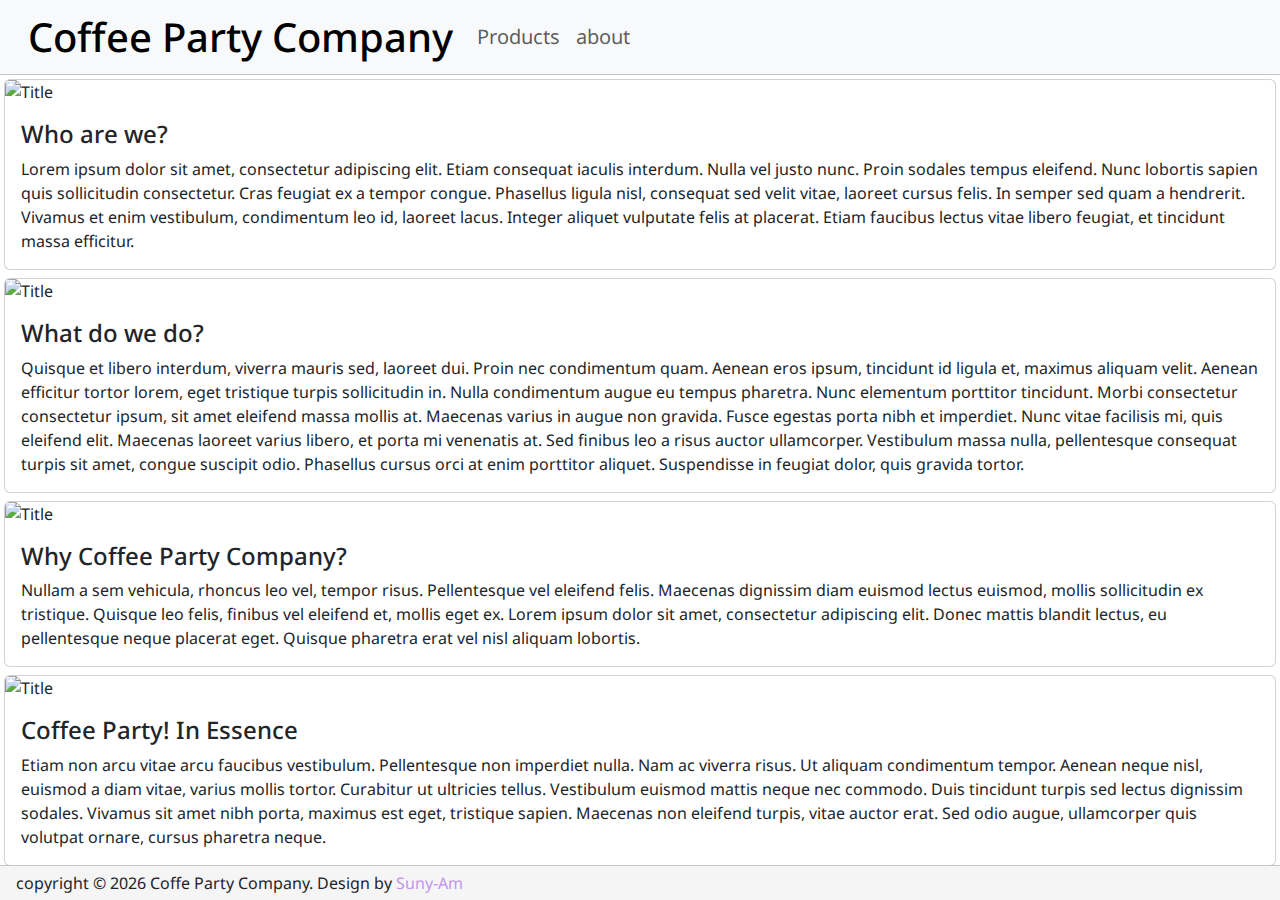
==== index.html @ 574a37c1 "Intial Create" ====
<!doctype html>
<html lang="en">

<head>
  <meta charset="UTF-8" />
  <link rel="icon" type="image/svg+xml" href="https://upload.wikimedia.org/wikipedia/commons/thumb/b/b1/Kafo.svg/107px-Kafo.svg.png" />
  <meta name="viewport" content="width=device-width, initial-scale=1.0" />
  <title>Coffe Party Company</title>
  <link rel="stylesheet" href="style.css">
  <link rel="stylesheet" href="bootstrap.min.css">
</head>

<body>
  <div id="app">
    <div class="card m-1">
      <img class="card-img-top" src="https://upload.wikimedia.org/wikipedia/commons/thumb/1/1f/Brown_cup_of_coffee.jpg/800px-Brown_cup_of_coffee.jpg?20080518142855" alt="Title" />
      <div class="card-body">
        <h4 class="card-title">Who are we?</h4>
        <p class="card-text">Lorem ipsum dolor sit amet, consectetur adipiscing elit. Etiam consequat iaculis interdum. Nulla vel justo nunc. Proin sodales tempus eleifend. Nunc lobortis sapien quis sollicitudin consectetur. Cras feugiat ex a tempor congue. Phasellus ligula nisl, consequat sed velit vitae, laoreet cursus felis. In semper sed quam a hendrerit. Vivamus et enim vestibulum, condimentum leo id, laoreet lacus. Integer aliquet vulputate felis at placerat. Etiam faucibus lectus vitae libero feugiat, et tincidunt massa efficitur. </p>
      </div>
    </div>
    <div class="card m-1">
      <img class="card-img-top" src="https://upload.wikimedia.org/wikipedia/commons/thumb/c/c9/Espresso_macchiato_Chiang_Mai.JPG/518px-Espresso_macchiato_Chiang_Mai.JPG?20120524142757" alt="Title" />
      <div class="card-body">
        <h4 class="card-title">What do we do?</h4>
        <p class="card-text">Quisque et libero interdum, viverra mauris sed, laoreet dui. Proin nec condimentum quam. Aenean eros ipsum, tincidunt id ligula et, maximus aliquam velit. Aenean efficitur tortor lorem, eget tristique turpis sollicitudin in. Nulla condimentum augue eu tempus pharetra. Nunc elementum porttitor tincidunt. Morbi consectetur consectetur ipsum, sit amet eleifend massa mollis at. Maecenas varius in augue non gravida. Fusce egestas porta nibh et imperdiet. Nunc vitae facilisis mi, quis eleifend elit. Maecenas laoreet varius libero, et porta mi venenatis at. Sed finibus leo a risus auctor ullamcorper. Vestibulum massa nulla, pellentesque consequat turpis sit amet, congue suscipit odio. Phasellus cursus orci at enim porttitor aliquet. Suspendisse in feugiat dolor, quis gravida tortor. </p>
      </div>
    </div>
    <div class="card m-1">
      <img class="card-img-top" src="https://upload.wikimedia.org/wikipedia/commons/thumb/e/e8/Kaffee_mit_sahne.jpg/764px-Kaffee_mit_sahne.jpg?20070414151826" alt="Title" />
      <div class="card-body">
        <h4 class="card-title">Why Coffee Party Company?</h4>
        <p class="card-text">Nullam a sem vehicula, rhoncus leo vel, tempor risus. Pellentesque vel eleifend felis. Maecenas dignissim diam euismod lectus euismod, mollis sollicitudin ex tristique. Quisque leo felis, finibus vel eleifend et, mollis eget ex. Lorem ipsum dolor sit amet, consectetur adipiscing elit. Donec mattis blandit lectus, eu pellentesque neque placerat eget. Quisque pharetra erat vel nisl aliquam lobortis. </p>
      </div>
    </div>
    <div class="card m-1">
      <img class="card-img-top" src="https://upload.wikimedia.org/wikipedia/commons/thumb/f/f7/Un_cortado.jpg/800px-Un_cortado.jpg?20071019190903" alt="Title" />
      <div class="card-body">
        <h4 class="card-title">Coffee Party! In Essence</h4>
        <p class="card-text">Etiam non arcu vitae arcu faucibus vestibulum. Pellentesque non imperdiet nulla. Nam ac viverra risus. Ut aliquam condimentum tempor. Aenean neque nisl, euismod a diam vitae, varius mollis tortor. Curabitur ut ultricies tellus. Vestibulum euismod mattis neque nec commodo. Duis tincidunt turpis sed lectus dignissim sodales. Vivamus sit amet nibh porta, maximus est eget, tristique sapien. Maecenas non eleifend turpis, vitae auctor erat. Sed odio augue, ullamcorper quis volutpat ornare, cursus pharetra neque. </p>
      </div>
    </div>
    <footer class="fixed-bottom"></footer>
  </div>
  <script src="main.js"></script>
</body>

</html>
---- style.css ----
@import url("https://fonts.googleapis.com/css2?family=Noto+Sans:ital,wght@0,100..900;1,100..900&display=swap");
#app {
  font-family: "Noto sans";
  display: flex;
  flex-flow: column;
  margin: 0;
  padding: 0;
  width: 100vw;
  height: 100vh;
  overflow-x: hidden;
}

.card-img-top {
  max-width: 200px;
  height: auto;
}

.card-title {
  color: rgb(99, 54, 141);
}

a {
  transition: color 1s;
}

a:hover {
  transition: color 500ms;
  color: rgb(99, 54, 141);
}

@media screen and (max-width: 900px) {
  #search-form {
    display: none;
  }
}
.party-package-info .card-img-top {
  max-height: 75px;
  max-width: 75px;
}

#coffee-machine-table img {
  max-width: 50px;
  max-height: 50px;
}

.contact-info-box .card-img-top {
  max-height: 100px;
  max-width: 100px;
}

nav {
  border-bottom: 1px solid rgb(204, 194, 204);
}
nav .nav-item {
  font-size: 20px;
}
nav .container {
  margin: 0;
}
nav .container .navbar-brand {
  justify-content: center;
  align-items: center;
}
nav .container .navbar-brand h1 {
  margin: 0 0 0 1rem;
  padding: 0;
}
@media screen and (max-width: 500px) {
  nav .container .navbar-brand h1 {
    display: none;
  }
}
nav .container .navbar-brand img {
  max-height: 75px;
  margin: 0 auto;
}

@media screen and (max-width: 500px) {
  footer {
    font-size: 10px;
  }
}
footer {
  border-top: 1px solid rgb(204, 194, 204);
  background-color: rgb(245, 245, 245);
  height: 35px;
  display: flex;
  justify-content: flex-start;
  align-items: center;
}
footer span {
  margin: 1rem;
}
footer span a {
  text-decoration: none;
  color: rgb(194, 149, 236);
}

/*# sourceMappingURL=style.css.map */
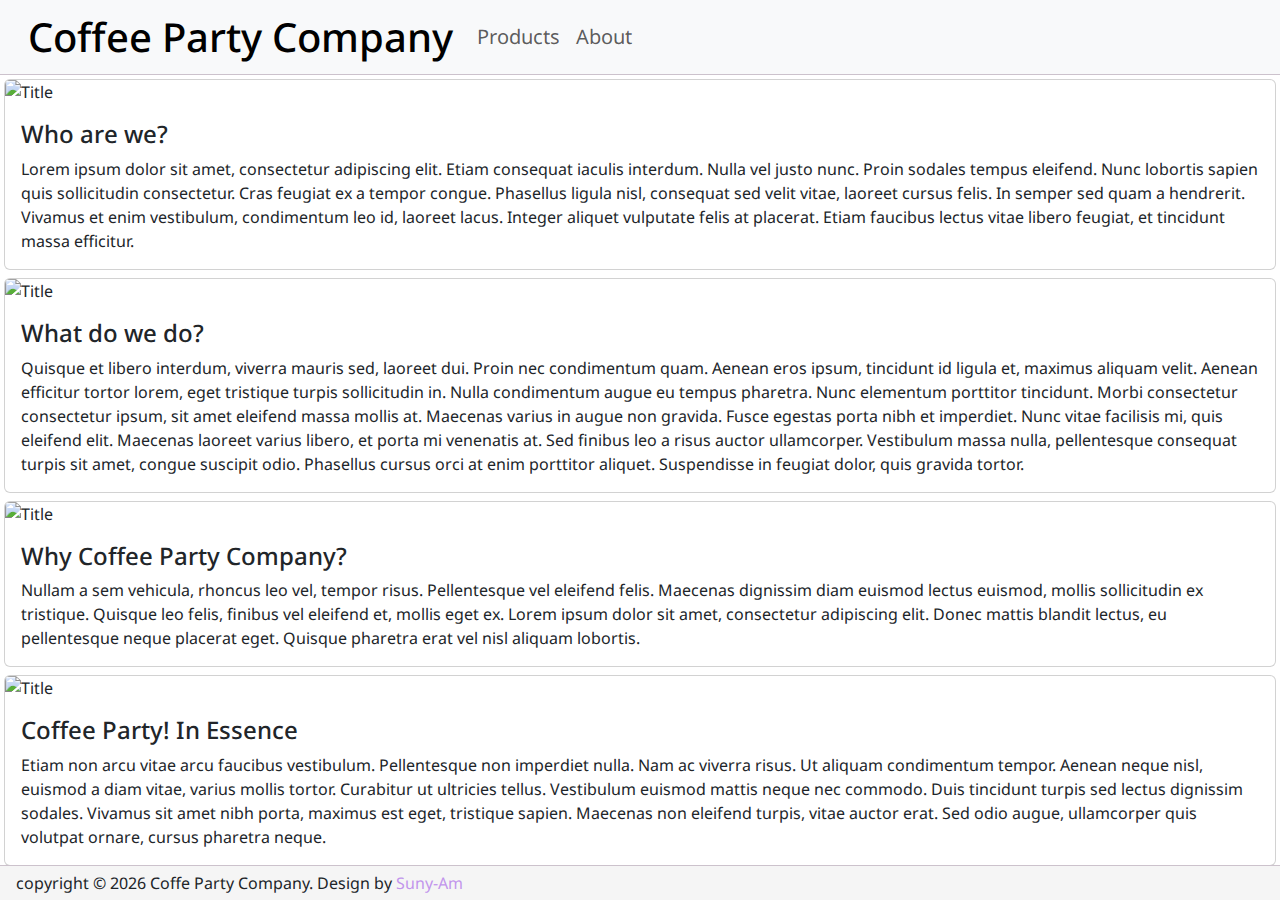
==== commit 0350cbf5: "Make argument representative of what is affected" ====
--- a/index.html
+++ b/index.html
@@ -42,6 +42,7 @@
     </div>
     <footer class="fixed-bottom"></footer>
   </div>
+  <script src="https://cdn.jsdelivr.net/npm/bootstrap@5.3.2/dist/js/bootstrap.min.js" integrity="sha384-BBtl+eGJRgqQAUMxJ7pMwbEyER4l1g+O15P+16Ep7Q9Q+zqX6gSbd85u4mG4QzX+" crossorigin="anonymous"></script>
   <script src="main.js"></script>
 </body>
 
